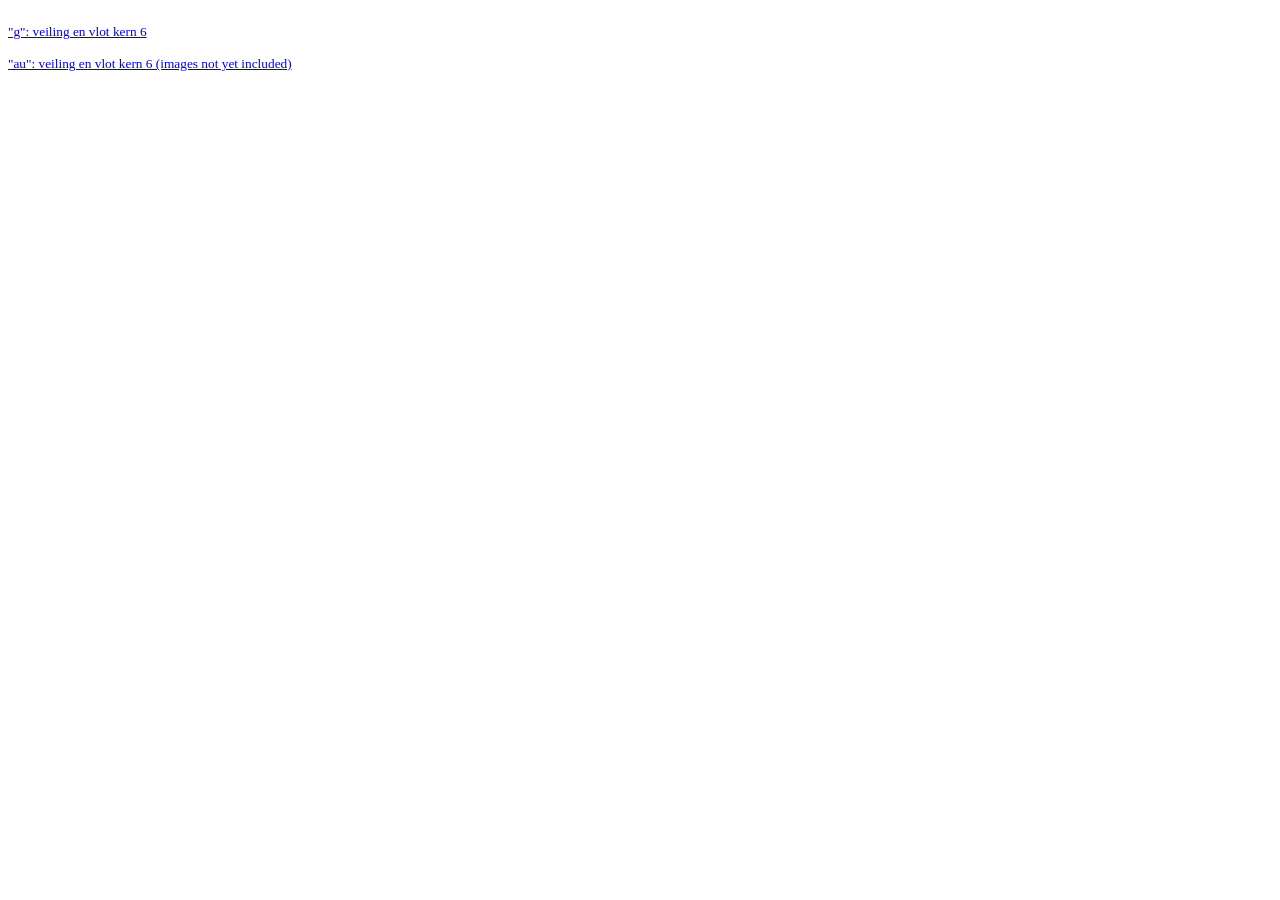
==== public/spelling/index.html @ 03c7a160 "My first site!" ====
<!DOCTYPE html>
<html>
<head>
<title>"au": veiling en vlot kern 6</title>

</head>
<body style="font-family: Roboto, Verdana; font-size: 10pt;">
<br>
<a href="./g/index.html">"g": veiling en vlot kern 6</a>
<br><br>
<a href="./au/index.html">"au": veiling en vlot kern 6 (images not yet included)</a>

   
</body>
</html>
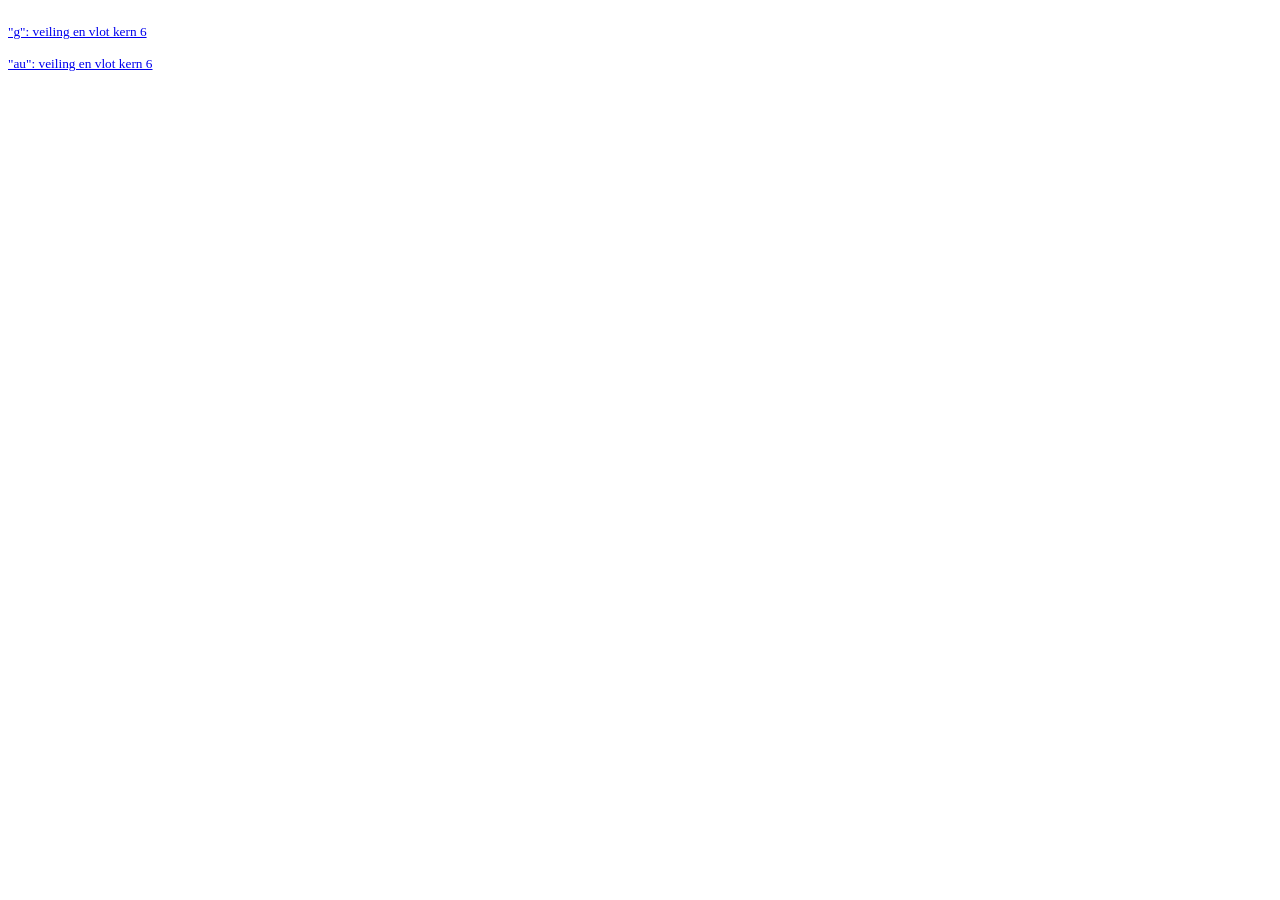
==== commit 67934ba0: "i" ====
--- a/public/spelling/index.html
+++ b/public/spelling/index.html
@@ -8,8 +8,7 @@
 <br>
 <a href="./g/index.html">"g": veiling en vlot kern 6</a>
 <br><br>
-<a href="./au/index.html">"au": veiling en vlot kern 6 (images not yet included)</a>
-
-   
+<a href="./au/index.html">"au": veiling en vlot kern 6</a>
+<br><br>
 </body>
 </html>
